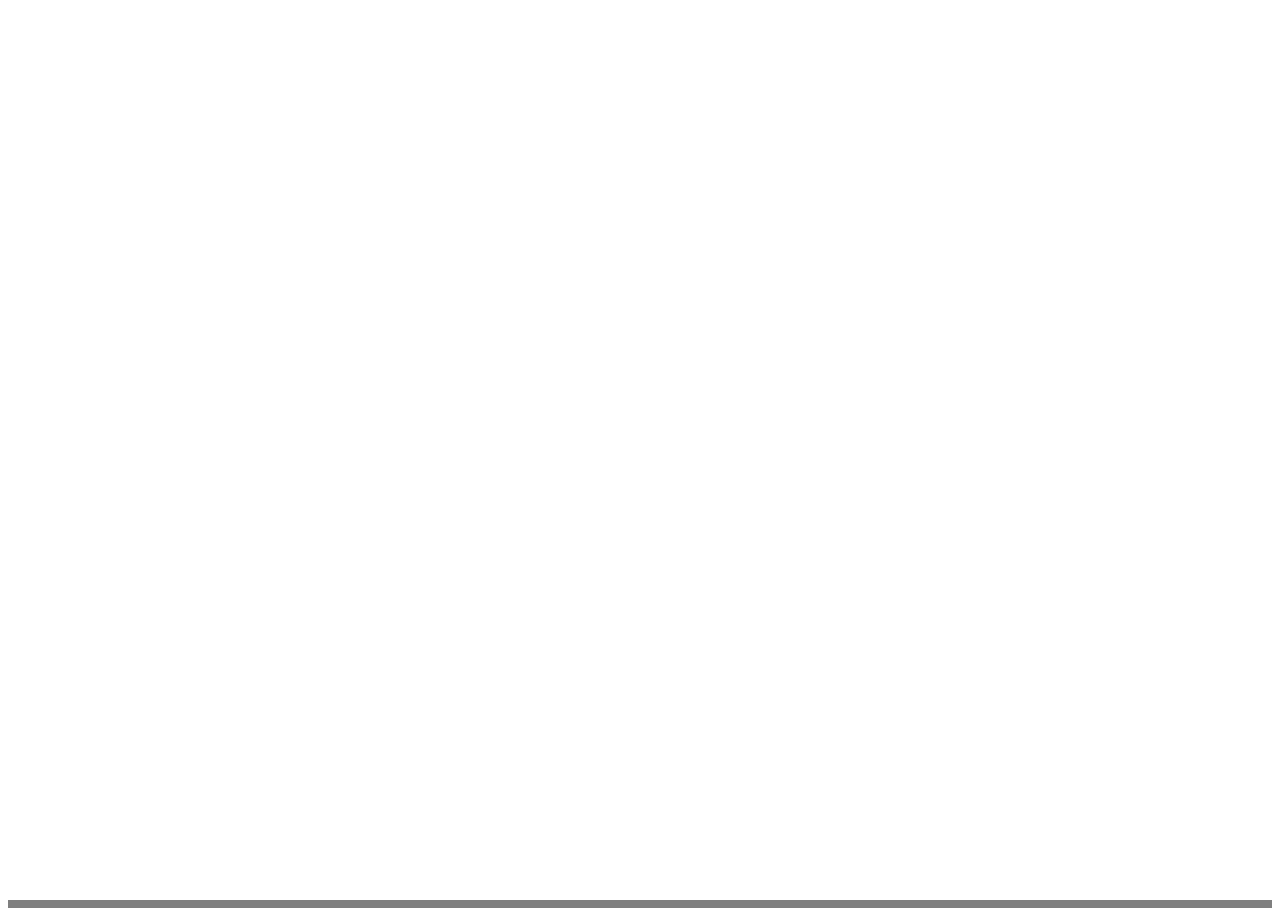
==== index.html @ 16cfbf59 "checkit" ====
<!DOCTYPE html>
<!--[if lt IE 7]>      <html class="no-js lt-ie9 lt-ie8 lt-ie7"> <![endif]-->
<!--[if IE 7]>         <html class="no-js lt-ie9 lt-ie8"> <![endif]-->
<!--[if IE 8]>         <html class="no-js lt-ie9"> <![endif]-->
<!--[if gt IE 8]><!--> <html class="no-js"> <!--<![endif]-->
	<head>
	<meta charset="utf-8">
	<meta http-equiv="X-UA-Compatible" content="IE=edge">
        <title>Kayleigh and Jake</title>
	<meta name="viewport" content="width=device-width, initial-scale=1">
	<meta name="description" content="Free HTML5 Template by FREEHTML5.CO" />
	<meta name="keywords" content="free html5, free template, free bootstrap, html5, css3, mobile first, responsive" />
	<meta name="author" content="FREEHTML5.CO" />

  <!-- 
	//////////////////////////////////////////////////////

	FREE HTML5 TEMPLATE 
	DESIGNED & DEVELOPED by FREEHTML5.CO
		
	Website: 		http://freehtml5.co/
	Email: 			info@freehtml5.co
	Twitter: 		http://twitter.com/fh5co
	Facebook: 		https://www.facebook.com/fh5co

	//////////////////////////////////////////////////////
	 -->

  	<!-- Facebook and Twitter integration -->
	<meta property="og:title" content=""/>
	<meta property="og:image" content=""/>
	<meta property="og:url" content=""/>
	<meta property="og:site_name" content=""/>
	<meta property="og:description" content=""/>
	<meta name="twitter:title" content="" />
	<meta name="twitter:image" content="" />
	<meta name="twitter:url" content="" />
	<meta name="twitter:card" content="" />

	<link href='https://fonts.googleapis.com/css?family=Work+Sans:400,300,600,400italic,700' rel='stylesheet' type='text/css'>
	<link href="https://fonts.googleapis.com/css?family=Sacramento" rel="stylesheet">
	
	<!-- Animate.css -->
	<link rel="stylesheet" href="css/animate.css">
	<!-- Icomoon Icon Fonts-->
	<link rel="stylesheet" href="css/icomoon.css">
	<!-- Bootstrap  -->
	<link rel="stylesheet" href="css/bootstrap.css">

	<!-- Magnific Popup -->
	<link rel="stylesheet" href="css/magnific-popup.css">

	<!-- Owl Carousel  -->
	<link rel="stylesheet" href="css/owl.carousel.min.css">
	<link rel="stylesheet" href="css/owl.theme.default.min.css">

	<!-- Theme style  -->
	<link rel="stylesheet" href="css/style.css">

	<!-- Modernizr JS -->
	<script src="js/modernizr-2.6.2.min.js"></script>
	<!-- FOR IE9 below -->
	<!--[if lt IE 9]>
	<script src="js/respond.min.js"></script>
	<![endif]-->

	</head>
	<body>
		
	<div class="fh5co-loader"></div>
	
	<div id="page">
	<nav class="fh5co-nav" role="navigation">
		<div class="container">
			<div class="row">
				<div class="col-xs-10 text-right menu-1">
					<ul>
						<li class="active"><a href="index.html">Home</a></li>
						<li><a href="about.html">Celebration</a></li>
						<li><a href="gallery.html">Gallery</a></li>
                        <li><a href="contact.html">RSVP</a></li>
                        <li><a href="contact.html">Contact</a></li>
					</ul>
				</div>
			</div>
			
		</div>
	</nav>
	<header id="fh5co-header" class="fh5co-cover" role="banner" style="background-image:url(images/main/IMG_8624.jpg); background-position: 50% 0;" data-stellar-background-ratio="0.5">
		<div class="overlay"></div>
		<div class="container">
			<div class="row">
				<div class="col-md-8 col-md-offset-2 text-center">
					<div class="display-t">
						<div class="display-tc animate-box" data-animate-effect="fadeIn">
							<h1>Jake &amp; Kayleigh</h1>
							<h2>May 20, 2017<h2>
							<p><a href="#" class="btn btn-default btn-sm">RSVP</a></p>
						</div>
					</div>
				</div>
			</div>
		</div>
	</header>
	<div class="gototop js-top">
		<a href="#" class="js-gotop"><i class="icon-arrow-up"></i></a>
	</div>
	
	<!-- jQuery -->
	<script src="js/jquery.min.js"></script>
	<!-- jQuery Easing -->
	<script src="js/jquery.easing.1.3.js"></script>
	<!-- Bootstrap -->
	<script src="js/bootstrap.min.js"></script>
	<!-- Waypoints -->
	<script src="js/jquery.waypoints.min.js"></script>
	<!-- Carousel -->
	<script src="js/owl.carousel.min.js"></script>
	<!-- countTo -->
	<script src="js/jquery.countTo.js"></script>

	<!-- Stellar -->
	<script src="js/jquery.stellar.min.js"></script>
	<!-- Magnific Popup -->
	<script src="js/jquery.magnific-popup.min.js"></script>
	<script src="js/magnific-popup-options.js"></script>

	<!-- // <script src="https://cdnjs.cloudflare.com/ajax/libs/prism/0.0.1/prism.min.js"></script> -->
	<script src="js/simplyCountdown.js"></script>
	<!-- Main -->
	<script src="js/main.js"></script>

	<script>
    var d = new Date(new Date().getTime() + 200 * 120 * 120 * 2000);

    // default example
    simplyCountdown('.simply-countdown-one', {
        year: d.getFullYear(),
        month: d.getMonth() + 1,
        day: d.getDate()
    });

    //jQuery example
    $('#simply-countdown-losange').simplyCountdown({
        year: d.getFullYear(),
        month: d.getMonth() + 1,
        day: d.getDate(),
        enableUtc: false
    });
</script>

	</body>
</html>
---- css/style.css ----
@font-face {
  font-family: 'icomoon';
  src: url("../fonts/icomoon/icomoon.eot?srf3rx");
  src: url("../fonts/icomoon/icomoon.eot?srf3rx#iefix") format("embedded-opentype"), url("../fonts/icomoon/icomoon.ttf?srf3rx") format("truetype"), url("../fonts/icomoon/icomoon.woff?srf3rx") format("woff"), url("../fonts/icomoon/icomoon.svg?srf3rx#icomoon") format("svg");
  font-weight: normal;
  font-style: normal;
}
/* =======================================================
*
* 	Template Style 
*  color: #46484A;
* ======================================================= */
body {
  font-family: "Work Sans", Arial, sans-serif;
  font-weight: 400;
  font-size: 16px;
  line-height: 1.7;
  color: #828282;
  background: #fff;
}
.fancyfont
{
    font-family: "Sacramento", Arial, serif; 
}

#page {
  position: relative;
  overflow-x: hidden;
  width: 100%;
  height: 100%;
  -webkit-transition: 0.5s;
  -o-transition: 0.5s;
  transition: 0.5s;
}
.offcanvas #page {
  overflow: hidden;
  position: absolute;
}
.offcanvas #page:after {
  -webkit-transition: 2s;
  -o-transition: 2s;
  transition: 2s;
  position: absolute;
  top: 0;
  right: 0;
  bottom: 0;
  left: 0;
  z-index: 101;
  background: rgba(0, 0, 0, 0.7);
  content: "";
}

a {
  color: #F14E95;
  -webkit-transition: 0.5s;
  -o-transition: 0.5s;
  transition: 0.5s;
}
a:hover, a:active, a:focus {
  color: #F14E95;
  outline: none;
  text-decoration: none;
}

p {
  margin-bottom: 20px;
}

h1, h2, h3, h4, h5, h6, figure {
  color: #000;
  font-family: "Work Sans", Arial, sans-serif;
  font-weight: 400;
  margin: 0 0 20px 0;
}

::-webkit-selection {
  color: #fff;
  background: #F14E95;
}

::-moz-selection {
  color: #fff;
  background: #F14E95;
}

::selection {
  color: #fff;
  background: #F14E95;
}

.fh5co-nav {
  position: absolute;
  top: 0;
  margin: 0;
  padding: 0;
  width: 100%;
  padding: 40px 0;
  z-index: 1001;
}
@media screen and (max-width: 768px) {
  .fh5co-nav {
    padding: 20px 0;
  }
}
.fh5co-nav #fh5co-logo {
  font-size: 30px;
  margin: 0;
  padding: 0;
  line-height: 40px;
  font-family: "Sacramento", Arial, serif;
}
.fh5co-nav a {
  padding: 5px 10px;
  color: #fff;
}
@media screen and (max-width: 768px) {
  .fh5co-nav .menu-1, .fh5co-nav .menu-2 {
    display: none;
  }
}
.fh5co-nav ul {
  padding: 0;
  margin: 2px 0 0 0;
}
.fh5co-nav ul li {
  padding: 0;
  margin: 0;
  list-style: none;
  display: inline;
}
.fh5co-nav ul li a {
  font-size: 14px;
  padding: 30px 10px;
  text-transform: uppercase;
  color: rgba(255, 255, 255, 0.5);
  -webkit-transition: 0.5s;
  -o-transition: 0.5s;
  transition: 0.5s;
}
.fh5co-nav ul li a:hover, .fh5co-nav ul li a:focus, .fh5co-nav ul li a:active {
  color: white;
}
.fh5co-nav ul li.has-dropdown {
  position: relative;
}
.fh5co-nav ul li.has-dropdown .dropdown {
  width: 130px;
  -webkit-box-shadow: 0px 14px 33px -9px rgba(0, 0, 0, 0.75);
  -moz-box-shadow: 0px 14px 33px -9px rgba(0, 0, 0, 0.75);
  box-shadow: 0px 14px 33px -9px rgba(0, 0, 0, 0.75);
  z-index: 1002;
  visibility: hidden;
  opacity: 0;
  position: absolute;
  top: 40px;
  left: 0;
  text-align: left;
  background: #fff;
  padding: 20px;
  -webkit-border-radius: 4px;
  -moz-border-radius: 4px;
  -ms-border-radius: 4px;
  border-radius: 4px;
  -webkit-transition: 0s;
  -o-transition: 0s;
  transition: 0s;
}
.fh5co-nav ul li.has-dropdown .dropdown:before {
  bottom: 100%;
  left: 40px;
  border: solid transparent;
  content: " ";
  height: 0;
  width: 0;
  position: absolute;
  pointer-events: none;
  border-bottom-color: #fff;
  border-width: 8px;
  margin-left: -8px;
}
.fh5co-nav ul li.has-dropdown .dropdown li {
  display: block;
  margin-bottom: 7px;
}
.fh5co-nav ul li.has-dropdown .dropdown li:last-child {
  margin-bottom: 0;
}
.fh5co-nav ul li.has-dropdown .dropdown li a {
  padding: 2px 0;
  display: block;
  color: #999999;
  line-height: 1.2;
  text-transform: none;
  font-size: 15px;
}
.fh5co-nav ul li.has-dropdown .dropdown li a:hover {
  color: #000;
}
.fh5co-nav ul li.has-dropdown:hover a, .fh5co-nav ul li.has-dropdown:focus a {
  color: #fff;
}
.fh5co-nav ul li.btn-cta a {
  color: #F14E95;
}
.fh5co-nav ul li.btn-cta a span {
  background: #fff;
  padding: 4px 20px;
  display: -moz-inline-stack;
  display: inline-block;
  zoom: 1;
  *display: inline;
  -webkit-transition: 0.3s;
  -o-transition: 0.3s;
  transition: 0.3s;
  -webkit-border-radius: 100px;
  -moz-border-radius: 100px;
  -ms-border-radius: 100px;
  border-radius: 100px;
}
.fh5co-nav ul li.btn-cta a:hover span {
  -webkit-box-shadow: 0px 14px 20px -9px rgba(0, 0, 0, 0.75);
  -moz-box-shadow: 0px 14px 20px -9px rgba(0, 0, 0, 0.75);
  box-shadow: 0px 14px 20px -9px rgba(0, 0, 0, 0.75);
}
.fh5co-nav ul li.active > a {
  color: #fff !important;
}

#fh5co-counter,
#fh5co-event,
.fh5co-bg {
  background-size: cover;
  background-position: top center;
  background-repeat: no-repeat;
  position: relative;
}

.fh5co-bg {
  background-position: center center;
  width: 100%;
  float: left;
  position: relative;
}

.fh5co-video {
  height: 450px;
  overflow: hidden;
  -webkit-border-radius: 7px;
  -moz-border-radius: 7px;
  -ms-border-radius: 7px;
  border-radius: 7px;
}
.fh5co-video a {
  z-index: 1001;
  position: absolute;
  top: 50%;
  left: 50%;
  margin-top: -45px;
  margin-left: -45px;
  width: 90px;
  height: 90px;
  display: table;
  text-align: center;
  background: #fff;
  -webkit-box-shadow: 0px 14px 30px -15px rgba(0, 0, 0, 0.75);
  -moz-box-shadow: 0px 14px 30px -15px rgba(0, 0, 0, 0.75);
  box-shadow: 0px 14px 30px -15px rgba(0, 0, 0, 0.75);
  -webkit-border-radius: 50%;
  -moz-border-radius: 50%;
  -ms-border-radius: 50%;
  border-radius: 50%;
}
.fh5co-video a i {
  text-align: center;
  display: table-cell;
  vertical-align: middle;
  font-size: 40px;
}
.fh5co-video .overlay {
  position: absolute;
  top: 0;
  left: 0;
  right: 0;
  bottom: 0;
  background: rgba(0, 0, 0, 0.5);
  -webkit-transition: 0.5s;
  -o-transition: 0.5s;
  transition: 0.5s;
}
.fh5co-video:hover .overlay {
  background: rgba(0, 0, 0, 0.7);
}
.fh5co-video:hover a {
  position: relative;
  -webkit-transform: scale(1.2);
  -moz-transform: scale(1.2);
  -ms-transform: scale(1.2);
  -o-transform: scale(1.2);
  transform: scale(1.2);
}

.fh5co-cover {
  height: 100%;
  background-size: cover;
  background-repeat: no-repeat;
  position: relative;
  width: 100%;
}
.fh5co-cover .overlay {
  z-index: 0;
  position: absolute;
  bottom: 0;
  top: 0;
  left: 0;
  right: 0;
  background: rgba(0, 0, 0, 0.5);
}
.fh5co-cover > .fh5co-container {
  position: relative;
  z-index: 10;
}
@media screen and (max-width: 768px) {
  .fh5co-cover {
    height: 600px;
  }
}
<!--remember-->
.fh5co-cover .display-t,
.fh5co-cover .display-tc {
  height: 100vh;
  display: table;
  width: 100%;
}
@media screen and (max-width: 768px) {
  .fh5co-cover .display-t,
  .fh5co-cover .display-tc {
    height: 600px;
  }
}
.fh5co-cover.fh5co-cover-sm {
  height: 600px;
}
@media screen and (max-width: 768px) {
  .fh5co-cover.fh5co-cover-sm {
    height: 400px;
  }
}
.fh5co-cover.fh5co-cover-sm .display-t,
.fh5co-cover.fh5co-cover-sm .display-tc {
  height: 600px;
  display: table;
  width: 100%;
}
@media screen and (max-width: 768px) {
  .fh5co-cover.fh5co-cover-sm .display-t,
  .fh5co-cover.fh5co-cover-sm .display-tc {
    height: 400px;
  }
}

#fh5co-counter,
#fh5co-event {
  height: 850px;
  float: left;
}
#fh5co-counter .display-t,
#fh5co-counter .display-tc,
#fh5co-event .display-t,
#fh5co-event .display-tc {
  height: 700px;
  display: table;
  width: 100%;
}
#fh5co-counter .fh5co-heading h2,
#fh5co-event .fh5co-heading h2 {
  color: #fff;
}
#fh5co-counter .fh5co-heading span,
#fh5co-event .fh5co-heading span {
  color: rgba(255, 255, 255, 0.5);
  text-transform: uppercase;
  font-size: 13px;
  letter-spacing: 2px;
  font-weight: 600;
}
#fh5co-counter .overlay,
#fh5co-event .overlay {
  position: absolute;
  top: 0;
  left: 0;
  right: 0;
  bottom: 0;
  background: rgba(0, 0, 0, 0.4);
}
@media screen and (max-width: 768px) {
  #fh5co-counter,
  #fh5co-event {
    height: inherit;
    padding: 7em 0;
  }
  #fh5co-counter .display-t,
  #fh5co-counter .display-tc,
  #fh5co-event .display-t,
  #fh5co-event .display-tc {
    height: inherit;
  }
}
#fh5co-counter .event-wrap,
#fh5co-event .event-wrap {
  border: 2px solid rgba(255, 255, 255, 0.5);
  background: rgba(255, 255, 255, 0.1);
  padding: 30px;
  width: 100%;
  float: left;
  -webkit-border-radius: 4px;
  -moz-border-radius: 4px;
  -ms-border-radius: 4px;
  border-radius: 4px;
}
@media screen and (max-width: 768px) {
  #fh5co-counter .event-wrap,
  #fh5co-event .event-wrap {
    margin-bottom: 10px;
  }
}
#fh5co-counter .event-wrap h3,
#fh5co-event .event-wrap h3 {
  font-size: 20px;
  color: #fff;
  border-bottom: 1px solid rgba(255, 255, 255, 0.5);
  display: block;
  padding-bottom: 20px;
  text-transform: uppercase;
  letter-spacing: 2px;
}
#fh5co-counter .event-wrap p, #fh5co-counter .event-wrap span,
#fh5co-event .event-wrap p,
#fh5co-event .event-wrap span {
  display: block;
  color: rgba(255, 255, 255, 0.8);
}
#fh5co-counter .event-wrap i,
#fh5co-event .event-wrap i {
  color: white;
  font-size: 20px;
}
#fh5co-counter .event-wrap .event-col,
#fh5co-event .event-wrap .event-col {
  width: 50%;
  float: left;
  margin-bottom: 30px;
}

#fh5co-counter {
  height: 600px;
}
@media screen and (max-width: 768px) {
  #fh5co-counter {
    height: auto;
  }
}

.timeline {
  list-style: none;
  padding: 20px 0 20px;
  position: relative;
}
.timeline:before {
  top: 0;
  bottom: 0;
  position: absolute;
  content: " ";
  width: 1px;
  background-color: #d4d4d4;
  left: 50%;
  margin-left: 0px;
}
@media screen and (max-width: 480px) {
  .timeline:before {
    margin-left: -64px;
  }
}
.timeline > li {
  margin-bottom: 20px;
  position: relative;
}
.timeline > li:before, .timeline > li:after {
  content: " ";
  display: table;
}
.timeline > li:after {
  clear: both;
}
.timeline > li > .timeline-panel {
  width: 40%;
  float: left;
  border: 1px solid #d4d4d4;
  padding: 30px;
  position: relative;
  -webkit-border-radius: 4px;
  -moz-border-radius: 4px;
  -ms-border-radius: 4px;
  border-radius: 4px;
}
.timeline > li > .timeline-panel:before {
  position: absolute;
  top: 80px;
  right: -15px;
  display: inline-block;
  border-top: 15px solid transparent;
  border-left: 15px solid #ccc;
  border-right: 0 solid #ccc;
  border-bottom: 15px solid transparent;
  content: " ";
}
.timeline > li > .timeline-panel:after {
  position: absolute;
  top: 81px;
  right: -14px;
  display: inline-block;
  border-top: 14px solid transparent;
  border-left: 14px solid #fff;
  border-right: 0 solid #fff;
  border-bottom: 14px solid transparent;
  content: " ";
}
@media screen and (max-width: 480px) {
  .timeline > li > .timeline-panel {
    width: 75% !important;
  }
  .timeline > li > .timeline-panel:before {
    top: 30px;
  }
  .timeline > li > .timeline-panel:after {
    top: 31px;
  }
}
.timeline > li > .timeline-badge {
  background-size: cover;
  background-position: top center;
  background-repeat: no-repeat;
  position: relative;
  color: #fff;
  width: 160px;
  height: 160px;
  line-height: 50px;
  font-size: 1.4em;
  text-align: center;
  position: absolute;
  top: 16px;
  left: 50%;
  margin-left: -80px;
  background-color: #999999;
  z-index: 100;
  -webkit-border-radius: 50%;
  -moz-border-radius: 50%;
  -ms-border-radius: 50%;
  border-radius: 50%;
}
@media screen and (max-width: 480px) {
  .timeline > li > .timeline-badge {
    width: 60px;
    height: 60px;
    margin-left: -20px !important;
  }
}
.timeline > li.timeline-inverted > .timeline-panel {
  float: right;
}
.timeline > li.timeline-inverted > .timeline-panel:before {
  border-left-width: 0;
  border-right-width: 15px;
  left: -15px;
  right: auto;
}
.timeline > li.timeline-inverted > .timeline-panel:after {
  border-left-width: 0;
  border-right-width: 14px;
  left: -14px;
  right: auto;
}

.timeline-title {
  margin-top: 0;
}

.date {
  display: block;
  margin-bottom: 20px;
  font-size: 13px;
  text-transform: uppercase;
  letter-spacing: 2px;
}

.timeline-body > p,
.timeline-body > ul {
  color: #46484A;
  margin-bottom: 0;
}

.timeline-body > p + p {
  margin-top: 5px;
}

@media (max-width: 992px) {
  ul.timeline:before {
    left: 90px;
  }

  ul.timeline > li > .timeline-panel {
    width: calc(100% - 200px);
    width: -moz-calc(100% - 200px);
    width: -webkit-calc(100% - 200px);
  }

  ul.timeline > li > .timeline-badge {
    left: 15px;
    margin-left: 0;
    top: 16px;
  }

  ul.timeline > li > .timeline-panel {
    float: right;
  }

  ul.timeline > li > .timeline-panel:before {
    border-left-width: 0;
    border-right-width: 15px;
    left: -15px;
    right: auto;
  }

  ul.timeline > li > .timeline-panel:after {
    border-left-width: 0;
    border-right-width: 14px;
    left: -14px;
    right: auto;
  }
}
#fh5co-gallery-list {
  flex-wrap: wrap;
  -webkit-flex-wrap: wrap;
  -moz-flex-wrap: wrap;
  display: -webkit-box;
  display: -moz-box;
  display: -ms-flexbox;
  display: -webkit-flex;
  display: flex;
  position: relative;
  float: left;
  padding: 0;
  margin: 0;
  width: 100%;
}
#fh5co-gallery-list li {
  display: block;
  padding: 0;
  margin: 0 0 10px 1%;
  list-style: none;
  min-height: 400px;
  background-position: center center;
  background-size: cover;
  background-repeat: no-repeat;
  float: left;
  clear: left;
  position: relative;
  -webkit-border-radius: 7px;
  -moz-border-radius: 7px;
  -ms-border-radius: 7px;
  border-radius: 7px;
}
@media screen and (max-width: 480px) {
  #fh5co-gallery-list li {
    margin-left: 0;
  }
}
#fh5co-gallery-list li a {
  min-height: 400px;
  padding: 2em;
  position: relative;
  width: 100%;
  display: block;
}
#fh5co-gallery-list li a:before {
  position: absolute;
  top: 0;
  left: 0;
  right: 0;
  bottom: 0;
  content: "";
  z-index: 80;
  -webkit-transition: 0.5s;
  -o-transition: 0.5s;
  transition: 0.5s;
  -webkit-border-radius: 7px;
  -moz-border-radius: 7px;
  -ms-border-radius: 7px;
  border-radius: 7px;
  background: rgba(0, 0, 0, 0.2);
}
#fh5co-gallery-list li a:hover:before {
  background: rgba(0, 0, 0, 0.5);
}
#fh5co-gallery-list li a .case-studies-summary {
  width: auto;
  bottom: 2em;
  left: 2em;
  right: 2em;
  position: absolute;
  z-index: 100;
}
@media screen and (max-width: 768px) {
  #fh5co-gallery-list li a .case-studies-summary {
    bottom: 1em;
    left: 1em;
    right: 1em;
  }
}
#fh5co-gallery-list li a .case-studies-summary span {
  text-transform: uppercase;
  letter-spacing: 2px;
  font-size: 13px;
  color: rgba(255, 255, 255, 0.7);
}
#fh5co-gallery-list li a .case-studies-summary h2 {
  color: #fff;
  margin-bottom: 0;
}
@media screen and (max-width: 768px) {
  #fh5co-gallery-list li a .case-studies-summary h2 {
    font-size: 20px;
  }
}
#fh5co-gallery-list li.one-third {
  width: 32.3%;
}
@media screen and (max-width: 768px) {
  #fh5co-gallery-list li.one-third {
    width: 49%;
  }
}
@media screen and (max-width: 480px) {
  #fh5co-gallery-list li.one-third {
    width: 100%;
  }
}

#map {
  width: 100%;
  height: 500px;
  position: relative;
}
@media screen and (max-width: 768px) {
  #map {
    height: 200px;
  }
}

.fh5co-social-icons {
  margin: 0;
  padding: 0;
}
.fh5co-social-icons li {
  margin: 0;
  padding: 0;
  list-style: none;
  display: -moz-inline-stack;
  display: inline-block;
  zoom: 1;
  *display: inline;
}
.fh5co-social-icons li a {
  display: -moz-inline-stack;
  display: inline-block;
  zoom: 1;
  *display: inline;
  color: #F14E95;
  padding-left: 10px;
  padding-right: 10px;
}
.fh5co-social-icons li a i {
  font-size: 20px;
}

.fh5co-contact-info ul {
  padding: 0;
  margin: 0;
}
.fh5co-contact-info ul li {
  padding: 0 0 0 50px;
  margin: 0 0 30px 0;
  list-style: none;
  position: relative;
}
.fh5co-contact-info ul li:before {
  color: #F14E95;
  position: absolute;
  left: 0;
  top: .05em;
  font-family: 'icomoon';
  speak: none;
  font-style: normal;
  font-weight: normal;
  font-variant: normal;
  text-transform: none;
  line-height: 1;
  /* Better Font Rendering =========== */
  -webkit-font-smoothing: antialiased;
  -moz-osx-font-smoothing: grayscale;
}
.fh5co-contact-info ul li.address:before {
  font-size: 30px;
  content: "\e9d1";
}
.fh5co-contact-info ul li.phone:before {
  font-size: 23px;
  content: "\e9f4";
}
.fh5co-contact-info ul li.email:before {
  font-size: 23px;
  content: "\e9da";
}
.fh5co-contact-info ul li.url:before {
  font-size: 23px;
  content: "\e9af";
}

form label {
  font-weight: normal !important;
}

#fh5co-header .display-tc,
#fh5co-counter .display-tc,
.fh5co-cover .display-tc {
  display: table-cell !important;
  vertical-align: middle;
}
#fh5co-header .display-tc h1, #fh5co-header .display-tc h2,
#fh5co-counter .display-tc h1,
#fh5co-counter .display-tc h2,
.fh5co-cover .display-tc h1,
.fh5co-cover .display-tc h2 {
  margin: 0;
  padding: 0;
  color: white;
}
#fh5co-header .display-tc h1,
#fh5co-counter .display-tc h1,
.fh5co-cover .display-tc h1 {
  margin-bottom: 0px;
  font-size: 100px;
  line-height: 1.5;
  font-family: 'Sacramento', cursive;
}
@media screen and (max-width: 768px) {
  #fh5co-header .display-tc h1,
  #fh5co-counter .display-tc h1,
  .fh5co-cover .display-tc h1 {
    font-size: 40px;
  }
}
@media screen and (max-width: 480px) {
  #fh5co-header .display-tc h1,
  #fh5co-counter .display-tc h1,
  .fh5co-cover .display-tc h1 {
    font-size: 30px;
  }
}
#fh5co-header .display-tc h2,
#fh5co-counter .display-tc h2,
.fh5co-cover .display-tc h2 {
  font-size: 20px;
  line-height: 1.5;
  margin-bottom: 30px;
}
@media screen and (max-width: 480px) {
  #fh5co-header .display-tc h2,
  #fh5co-counter .display-tc h2,
  .fh5co-cover .display-tc h2 {
    font-size: 16px;
  }
}
#fh5co-header .display-tc .btn,
#fh5co-counter .display-tc .btn,
.fh5co-cover .display-tc .btn {
  padding: 15px 20px;
  background: #fff !important;
  color: #F14E95;
  border: none !important;
  font-size: 14px;
  text-transform: uppercase;
}
#fh5co-header .display-tc .btn:hover,
#fh5co-counter .display-tc .btn:hover,
.fh5co-cover .display-tc .btn:hover {
  background: #fff !important;
  -webkit-box-shadow: 0px 14px 30px -15px rgba(0, 0, 0, 0.75) !important;
  -moz-box-shadow: 0px 14px 30px -15px rgba(0, 0, 0, 0.75) !important;
  box-shadow: 0px 14px 30px -15px rgba(0, 0, 0, 0.75) !important;
}

#fh5co-counter {
  text-align: center;
}
#fh5co-counter .counter {
  font-size: 50px;
  margin-bottom: 10px;
  color: #fff;
  font-weight: 100;
  display: block;
}
#fh5co-counter .counter-label {
  margin-bottom: 0;
  text-transform: uppercase;
  color: rgba(255, 255, 255, 0.5);
  letter-spacing: .1em;
}
@media screen and (max-width: 768px) {
  #fh5co-counter .feature-center {
    margin-bottom: 50px;
  }
}
#fh5co-counter .icon {
  width: 70px;
  height: 70px;
  text-align: center;
  -webkit-box-shadow: 0px 14px 30px -15px rgba(0, 0, 0, 0.75);
  -moz-box-shadow: 0px 14px 30px -15px rgba(0, 0, 0, 0.75);
  box-shadow: 0px 14px 30px -15px rgba(0, 0, 0, 0.75);
  margin-bottom: 30px;
}
#fh5co-counter .icon i {
  height: 70px;
}
#fh5co-counter .icon i:before {
  display: block;
  text-align: center;
  margin-left: 3px;
}

.simply-countdown {
  /* The countdown */
  margin-bottom: 2em;
}

.simply-countdown > .simply-section {
  /* coutndown blocks */
  display: inline-block;
  width: 100px;
  height: 100px;
  background: rgba(241, 78, 149, 0.8);
  margin: 0 4px;
  -webkit-border-radius: 50%;
  -moz-border-radius: 50%;
  -ms-border-radius: 50%;
  border-radius: 50%;
  position: relative;
  animation: pulse 1s ease infinite;
}

@keyframes pulse {
  0% {
    transform: scale(1);
  }
  50% {
    transform: scale(1.05);
  }
  100% {
    transform: scale(1);
  }
}
.simply-countdown > .simply-section > div {
  /* countdown block inner div */
  display: table-cell;
  vertical-align: middle;
  height: 100px;
  width: 100px;
}

.simply-countdown > .simply-section .simply-amount,
.simply-countdown > .simply-section .simply-word {
  display: block;
  color: white;
  /* amounts and words */
}

.simply-countdown > .simply-section .simply-amount {
  font-size: 30px;
  /* amounts */
}

.simply-countdown > .simply-section .simply-word {
  color: rgba(255, 255, 255, 0.7);
  text-transform: uppercase;
  font-size: 12px;
  /* words */
}

#fh5co-testimonial,
#fh5co-services,
#fh5co-started,
#fh5co-footer,
#fh5co-event,
#fh5co-couple-story,
#fh5co-couple,
#fh5co-gallery,
.fh5co-section {
  padding: .5em 0;
  clear: both;
}
@media screen and (max-width: 768px) {
  #fh5co-testimonial,
  #fh5co-services,
  #fh5co-started,
  #fh5co-footer,
  #fh5co-event,
  #fh5co-couple-story,
  #fh5co-couple,
  #fh5co-gallery,
  .fh5co-section {
    padding: 3em 0;
  }
}

.fh5co-section-gray {
  background: rgba(0, 0, 0, 0.04);
}

.couple-wrap {
  width: 90%;
  margin: 0 auto;
  position: relative;
}
@media screen and (max-width: 768px) {
  .couple-wrap {
    width: 100%;
  }
}

.heart {
  position: absolute;
  top: 4em;
  left: 0;
  right: 0;
  z-index: 99;
  animation: pulse 1s ease infinite;
}
.heart i {
  font-size: 20px;
  background: #fff;
  padding: 20px;
  color: #F14E95;
  -webkit-border-radius: 50%;
  -moz-border-radius: 50%;
  -ms-border-radius: 50%;
  border-radius: 50%;
}
@media screen and (max-width: 768px) {
  .heart {
    display: none;
  }
}

.couple-half {
  width: 50%;
  float: left;
}
@media screen and (max-width: 768px) {
  .couple-half {
    width: 100%;
  }
}
.couple-half h3 {
  font-family: "Sacramento", Arial, serif;
  color: #F14E95;
  font-size: 30px;
}
.couple-half .groom, .couple-half .bride {
  float: left;
  -webkit-border-radius: 50%;
  -moz-border-radius: 50%;
  -ms-border-radius: 50%;
  border-radius: 50%;
  width: 150px;
  height: 150px;
}
.couple-half .groom img, .couple-half .bride img {
  width: 150px;
  height: 150px;
  -webkit-border-radius: 50%;
  -moz-border-radius: 50%;
  -ms-border-radius: 50%;
  border-radius: 50%;
}
@media screen and (max-width: 480px) {
  .couple-half .groom, .couple-half .bride {
    width: 100%;
    height: 140px;
  }
  .couple-half .groom img, .couple-half .bride img {
    width: 120px;
    height: 120px;
    margin: 0 auto;
  }
}
.couple-half .groom {
  float: right;
  margin-right: 5px;
}
.couple-half .bride {
  float: left;
  margin-left: 5px;
}
.couple-half .desc-groom {
  padding-right: 180px;
  text-align: right;
}
.couple-half .desc-bride {
  padding-left: 180px;
  text-align: left;
}
@media screen and (max-width: 480px) {
  .couple-half .groom, .couple-half .bride {
    margin-left: 0;
    margin-right: 0;
  }
  .couple-half .desc-groom {
    padding-right: 0;
    text-align: center;
  }
  .couple-half .desc-bride {
    padding-left: 0;
    text-align: center;
  }
}

.feature-center {
  text-align: center;
  padding-left: 20px;
  padding-right: 20px;
  float: left;
  width: 100%;
  margin-bottom: 40px;
}
@media screen and (max-width: 768px) {
  .feature-center {
    margin-bottom: 50px;
  }
}
.feature-center .icon {
  width: 90px;
  height: 90px;
  background: #efefef;
  display: table;
  text-align: center;
  margin: 0 auto 30px auto;
  -webkit-border-radius: 50%;
  -moz-border-radius: 50%;
  -ms-border-radius: 50%;
  border-radius: 50%;
}
.feature-center .icon i {
  display: table-cell;
  vertical-align: middle;
  height: 90px;
  font-size: 40px;
  line-height: 40px;
  color: #F14E95;
}
.feature-center p, .feature-center h3 {
  margin-bottom: 30px;
}
.feature-center h3 {
  text-transform: uppercase;
  font-size: 18px;
  color: #5d5d5d;
}

.fh5co-heading {
  margin-bottom: 5em;
}
.fh5co-heading.fh5co-heading-sm {
  margin-bottom: 2em;
}
.fh5co-heading h2 {
  font-size: 60px;
  margin-bottom: 10px;
  line-height: 1.5;
  font-weight: bold;
  color: #F14E95;
  font-family: "Sacramento", Arial, serif;
}
@media screen and (max-width: 768px) {
  .fh5co-heading h2 {
    font-size: 40px;
  }
}
.fh5co-heading p {
  font-size: 18px;
  line-height: 1.5;
  color: #828282;
}
.fh5co-heading span {
  text-transform: uppercase;
  font-size: 13px;
  letter-spacing: 2px;
  font-weight: 600;
  color: rgba(0, 0, 0, 0.4);
}

#fh5co-testimonial .wrap-testimony {
  position: relative;
}
#fh5co-testimonial .wrap-testimony .testimony-slide {
  text-align: center;
}
#fh5co-testimonial .wrap-testimony .testimony-slide span {
  font-size: 12px;
  text-transform: uppercase;
  letter-spacing: 2px;
  font-weight: 700;
  display: block;
}
#fh5co-testimonial .wrap-testimony .testimony-slide span a.twitter {
  color: #F14E95;
  font-weight: 300;
}
#fh5co-testimonial .wrap-testimony .testimony-slide figure {
  margin-bottom: 10px;
  display: -moz-inline-stack;
  display: inline-block;
  zoom: 1;
  *display: inline;
  width: 100px;
  height: 100px;
}
#fh5co-testimonial .wrap-testimony .testimony-slide figure img {
  width: 100px;
  height: 100px;
  -webkit-border-radius: 50%;
  -moz-border-radius: 50%;
  -ms-border-radius: 50%;
  border-radius: 50%;
}
#fh5co-testimonial .wrap-testimony .testimony-slide blockquote {
  border: none;
  margin: 30px auto;
  width: 50%;
  position: relative;
  -webkit-border-radius: 4px;
  -moz-border-radius: 4px;
  -ms-border-radius: 4px;
  border-radius: 4px;
}
@media screen and (max-width: 992px) {
  #fh5co-testimonial .wrap-testimony .testimony-slide blockquote {
    width: 100%;
  }
}
#fh5co-testimonial .wrap-testimony .testimony-slide blockquote p {
  font-style: italic;
  color: #8f989f;
  font-size: 20px;
  line-height: 1.6em;
}
#fh5co-testimonial .wrap-testimony .testimony-slide.active {
  display: block;
}
#fh5co-testimonial .wrap-testimony .arrow-thumb {
  position: absolute;
  top: 40%;
  display: block;
  width: 100%;
}
#fh5co-testimonial .wrap-testimony .arrow-thumb a {
  font-size: 32px;
  color: #dadada;
}
#fh5co-testimonial .wrap-testimony .arrow-thumb a:hover, #fh5co-testimonial .wrap-testimony .arrow-thumb a:focus, #fh5co-testimonial .wrap-testimony .arrow-thumb a:active {
  text-decoration: none;
}

.feature-left {
  float: left;
  width: 100%;
  margin-bottom: 30px;
  position: relative;
}
.feature-left:last-child {
  margin-bottom: 0;
}
.feature-left .icon {
  float: left;
  margin-right: 5%;
  width: 54px;
  height: 54px;
  background: #fff;
  display: table;
  text-align: center;
  -webkit-box-shadow: 0px 14px 30px -15px rgba(0, 0, 0, 0.75);
  -moz-box-shadow: 0px 14px 30px -15px rgba(0, 0, 0, 0.75);
  box-shadow: 0px 14px 30px -15px rgba(0, 0, 0, 0.75);
  -webkit-border-radius: 50%;
  -moz-border-radius: 50%;
  -ms-border-radius: 50%;
  border-radius: 50%;
}
@media screen and (max-width: 768px) {
  .feature-left .icon {
    margin-right: 5%;
  }
}
.feature-left .icon i {
  display: table-cell;
  vertical-align: middle;
  font-size: 30px;
  color: #F14E95;
}
.feature-left .feature-copy {
  float: left;
  width: 80%;
}
@media screen and (max-width: 768px) {
  .feature-left .feature-copy {
    width: 70%;
    float: left;
  }
}
.feature-left .feature-copy h3 {
  text-transform: uppercase;
  font-size: 18px;
  color: #5d5d5d;
  margin-bottom: 10px;
}

#fh5co-started {
  position: relative;
}
#fh5co-started .overlay {
  position: absolute;
  top: 0;
  left: 0;
  right: 0;
  bottom: 0;
  background: rgba(0, 0, 0, 0.4);
}
#fh5co-started .fh5co-heading h2 {
  color: #fff;
}
#fh5co-started .fh5co-heading p {
  color: rgba(255, 255, 255, 0.5);
}
#fh5co-started .form-control {
  background: rgba(255, 255, 255, 0.2);
  border: none !important;
  color: #fff;
  font-size: 16px !important;
  width: 100%;
  -webkit-transition: 0.5s;
  -o-transition: 0.5s;
  transition: 0.5s;
}
#fh5co-started .form-control::-webkit-input-placeholder {
  color: #fff;
}
#fh5co-started .form-control:-moz-placeholder {
  /* Firefox 18- */
  color: #fff;
}
#fh5co-started .form-control::-moz-placeholder {
  /* Firefox 19+ */
  color: #fff;
}
#fh5co-started .form-control:-ms-input-placeholder {
  color: #fff;
}
#fh5co-started .form-control:focus {
  background: rgba(255, 255, 255, 0.3);
}
#fh5co-started .btn {
  height: 54px;
  border: none !important;
  background: #F14E95;
  color: #fff;
  font-size: 16px;
  text-transform: uppercase;
  font-weight: 400;
  padding-left: 50px;
  padding-right: 50px;
}
#fh5co-started .form-inline .form-group {
  width: 100% !important;
  margin-bottom: 10px;
}
#fh5co-started .form-inline .form-group .form-control {
  width: 100%;
}
#fh5co-started .fh5co-heading {
  margin-bottom: 30px;
}
#fh5co-started .fh5co-heading h2 {
  margin-bottom: 0;
}

@media screen and (max-width: 768px) {
  #fh5co-footer .copyright .pull-left,
  #fh5co-footer .copyright .pull-right {
    float: none !important;
    text-align: center;
  }
}
#fh5co-footer .copyright .block {
  display: block;
}

.owl-carousel .owl-controls .owl-dot span {
  background: #e6e6e6;
}
.owl-carousel .owl-controls .owl-dot span:hover, .owl-carousel .owl-controls .owl-dot span:focus {
  background: #cccccc;
}
.owl-carousel .owl-controls .owl-dot:hover span, .owl-carousel .owl-controls .owl-dot:focus span {
  background: #cccccc;
}
.owl-carousel .owl-controls .owl-dot.active span {
  background: transparent;
  border: 2px solid #F14E95;
}

#fh5co-offcanvas {
  position: absolute;
  z-index: 1901;
  width: 270px;
  background: black;
  top: 0;
  right: 0;
  top: 0;
  bottom: 0;
  padding: 45px 40px 40px 40px;
  overflow-y: auto;
  -moz-transform: translateX(270px);
  -webkit-transform: translateX(270px);
  -ms-transform: translateX(270px);
  -o-transform: translateX(270px);
  transform: translateX(270px);
  -webkit-transition: 0.5s;
  -o-transition: 0.5s;
  transition: 0.5s;
}
.offcanvas #fh5co-offcanvas {
  -moz-transform: translateX(0px);
  -webkit-transform: translateX(0px);
  -ms-transform: translateX(0px);
  -o-transform: translateX(0px);
  transform: translateX(0px);
}
#fh5co-offcanvas a {
  color: rgba(255, 255, 255, 0.5);
}
#fh5co-offcanvas a:hover {
  color: rgba(255, 255, 255, 0.8);
}
#fh5co-offcanvas ul {
  padding: 0;
  margin: 0;
}
#fh5co-offcanvas ul li {
  padding: 0;
  margin: 0;
  list-style: none;
}
#fh5co-offcanvas ul li > ul {
  padding-left: 20px;
  display: none;
}
#fh5co-offcanvas ul li.offcanvas-has-dropdown > a {
  display: block;
  position: relative;
}
#fh5co-offcanvas ul li.offcanvas-has-dropdown > a:after {
  position: absolute;
  right: 0px;
  font-family: 'icomoon';
  speak: none;
  font-style: normal;
  font-weight: normal;
  font-variant: normal;
  text-transform: none;
  line-height: 1;
  /* Better Font Rendering =========== */
  -webkit-font-smoothing: antialiased;
  -moz-osx-font-smoothing: grayscale;
  content: "\e921";
  font-size: 20px;
  color: rgba(255, 255, 255, 0.2);
  -webkit-transition: 0.5s;
  -o-transition: 0.5s;
  transition: 0.5s;
}
#fh5co-offcanvas ul li.offcanvas-has-dropdown.active a:after {
  -webkit-transform: rotate(-180deg);
  -moz-transform: rotate(-180deg);
  -ms-transform: rotate(-180deg);
  -o-transform: rotate(-180deg);
  transform: rotate(-180deg);
}

.uppercase {
  font-size: 14px;
  color: #000;
  margin-bottom: 10px;
  font-weight: 700;
  text-transform: uppercase;
}

.gototop {
  position: fixed;
  bottom: 20px;
  right: 20px;
  z-index: 999;
  opacity: 0;
  visibility: hidden;
  -webkit-transition: 0.5s;
  -o-transition: 0.5s;
  transition: 0.5s;
}
.gototop.active {
  opacity: 1;
  visibility: visible;
}
.gototop a {
  width: 50px;
  height: 50px;
  display: table;
  background: rgba(0, 0, 0, 0.5);
  color: #fff;
  text-align: center;
  -webkit-border-radius: 4px;
  -moz-border-radius: 4px;
  -ms-border-radius: 4px;
  border-radius: 4px;
}
.gototop a i {
  height: 50px;
  display: table-cell;
  vertical-align: middle;
}
.gototop a:hover, .gototop a:active, .gototop a:focus {
  text-decoration: none;
  outline: none;
}

.fh5co-nav-toggle {
  width: 25px;
  height: 25px;
  cursor: pointer;
  text-decoration: none;
}
.fh5co-nav-toggle.active i::before, .fh5co-nav-toggle.active i::after {
  background: #444;
}
.fh5co-nav-toggle:hover, .fh5co-nav-toggle:focus, .fh5co-nav-toggle:active {
  outline: none;
  border-bottom: none !important;
}
.fh5co-nav-toggle i {
  position: relative;
  display: inline-block;
  width: 25px;
  height: 2px;
  color: #252525;
  font: bold 14px/.4 Helvetica;
  text-transform: uppercase;
  text-indent: -55px;
  background: #252525;
  transition: all .2s ease-out;
}
.fh5co-nav-toggle i::before, .fh5co-nav-toggle i::after {
  content: '';
  width: 25px;
  height: 2px;
  background: #252525;
  position: absolute;
  left: 0;
  transition: all .2s ease-out;
}
.fh5co-nav-toggle.fh5co-nav-white > i {
  color: #fff;
  background: #fff;
}
.fh5co-nav-toggle.fh5co-nav-white > i::before, .fh5co-nav-toggle.fh5co-nav-white > i::after {
  background: #fff;
}

.fh5co-nav-toggle i::before {
  top: -7px;
}

.fh5co-nav-toggle i::after {
  bottom: -7px;
}

.fh5co-nav-toggle:hover i::before {
  top: -10px;
}

.fh5co-nav-toggle:hover i::after {
  bottom: -10px;
}

.fh5co-nav-toggle.active i {
  background: transparent;
}

.fh5co-nav-toggle.active i::before {
  top: 0;
  -webkit-transform: rotateZ(45deg);
  -moz-transform: rotateZ(45deg);
  -ms-transform: rotateZ(45deg);
  -o-transform: rotateZ(45deg);
  transform: rotateZ(45deg);
}

.fh5co-nav-toggle.active i::after {
  bottom: 0;
  -webkit-transform: rotateZ(-45deg);
  -moz-transform: rotateZ(-45deg);
  -ms-transform: rotateZ(-45deg);
  -o-transform: rotateZ(-45deg);
  transform: rotateZ(-45deg);
}

.fh5co-nav-toggle {
  position: absolute;
  right: 0px;
  top: 10px;
  z-index: 21;
  padding: 6px 0 0 0;
  display: block;
  margin: 0 auto;
  display: none;
  height: 44px;
  width: 44px;
  z-index: 2001;
  border-bottom: none !important;
}
@media screen and (max-width: 768px) {
  .fh5co-nav-toggle {
    display: block;
  }
}

.btn {
  margin-right: 4px;
  margin-bottom: 4px;
  font-family: "Work Sans", Arial, sans-serif;
  font-size: 16px;
  font-weight: 400;
  -webkit-border-radius: 30px;
  -moz-border-radius: 30px;
  -ms-border-radius: 30px;
  border-radius: 30px;
  -webkit-transition: 0.5s;
  -o-transition: 0.5s;
  transition: 0.5s;
  padding: 8px 20px;
}
.btn.btn-md {
  padding: 8px 20px !important;
}
.btn.btn-lg {
  padding: 18px 36px !important;
}
.btn:hover, .btn:active, .btn:focus {
  box-shadow: none !important;
  outline: none !important;
}

.btn-primary {
  background: #F14E95;
  color: #fff;
  border: 2px solid #F14E95;
}
.btn-primary:hover, .btn-primary:focus, .btn-primary:active {
  background: #f366a3 !important;
  border-color: #f366a3 !important;
}
.btn-primary.btn-outline {
  background: transparent;
  color: #F14E95;
  border: 2px solid #F14E95;
}
.btn-primary.btn-outline:hover, .btn-primary.btn-outline:focus, .btn-primary.btn-outline:active {
  background: #F14E95;
  color: #fff;
}

.btn-success {
  background: #5cb85c;
  color: #fff;
  border: 2px solid #5cb85c;
}
.btn-success:hover, .btn-success:focus, .btn-success:active {
  background: #4cae4c !important;
  border-color: #4cae4c !important;
}
.btn-success.btn-outline {
  background: transparent;
  color: #5cb85c;
  border: 2px solid #5cb85c;
}
.btn-success.btn-outline:hover, .btn-success.btn-outline:focus, .btn-success.btn-outline:active {
  background: #5cb85c;
  color: #fff;
}

.btn-info {
  background: #5bc0de;
  color: #fff;
  border: 2px solid #5bc0de;
}
.btn-info:hover, .btn-info:focus, .btn-info:active {
  background: #46b8da !important;
  border-color: #46b8da !important;
}
.btn-info.btn-outline {
  background: transparent;
  color: #5bc0de;
  border: 2px solid #5bc0de;
}
.btn-info.btn-outline:hover, .btn-info.btn-outline:focus, .btn-info.btn-outline:active {
  background: #5bc0de;
  color: #fff;
}

.btn-warning {
  background: #f0ad4e;
  color: #fff;
  border: 2px solid #f0ad4e;
}
.btn-warning:hover, .btn-warning:focus, .btn-warning:active {
  background: #eea236 !important;
  border-color: #eea236 !important;
}
.btn-warning.btn-outline {
  background: transparent;
  color: #f0ad4e;
  border: 2px solid #f0ad4e;
}
.btn-warning.btn-outline:hover, .btn-warning.btn-outline:focus, .btn-warning.btn-outline:active {
  background: #f0ad4e;
  color: #fff;
}

.btn-danger {
  background: #d9534f;
  color: #fff;
  border: 2px solid #d9534f;
}
.btn-danger:hover, .btn-danger:focus, .btn-danger:active {
  background: #d43f3a !important;
  border-color: #d43f3a !important;
}
.btn-danger.btn-outline {
  background: transparent;
  color: #d9534f;
  border: 2px solid #d9534f;
}
.btn-danger.btn-outline:hover, .btn-danger.btn-outline:focus, .btn-danger.btn-outline:active {
  background: #d9534f;
  color: #fff;
}

.btn-outline {
  background: none;
  border: 2px solid gray;
  font-size: 16px;
  -webkit-transition: 0.3s;
  -o-transition: 0.3s;
  transition: 0.3s;
}
.btn-outline:hover, .btn-outline:focus, .btn-outline:active {
  box-shadow: none;
}

.btn.with-arrow {
  position: relative;
  -webkit-transition: 0.3s;
  -o-transition: 0.3s;
  transition: 0.3s;
}
.btn.with-arrow i {
  visibility: hidden;
  opacity: 0;
  position: absolute;
  right: 0px;
  top: 50%;
  margin-top: -8px;
  -webkit-transition: 0.2s;
  -o-transition: 0.2s;
  transition: 0.2s;
}
.btn.with-arrow:hover {
  padding-right: 50px;
}
.btn.with-arrow:hover i {
  color: #fff;
  right: 18px;
  visibility: visible;
  opacity: 1;
}

.form-control {
  box-shadow: none;
  background: transparent;
  border: 2px solid rgba(0, 0, 0, 0.1);
  height: 54px;
  font-size: 18px;
  font-weight: 300;
}
.form-control:active, .form-control:focus {
  outline: none;
  box-shadow: none;
  border-color: #F14E95;
}

.row-pb-md {
  padding-bottom: 4em !important;
}

.row-pb-sm {
  padding-bottom: 2em !important;
}

.fh5co-loader {
  position: fixed;
  left: 0px;
  top: 0px;
  width: 100%;
  height: 100%;
  z-index: 9999;
  background: url(../images/loader.gif) center no-repeat #fff;
}

.js .animate-box {
  opacity: 0;
}

/*# sourceMappingURL=style.css.map */
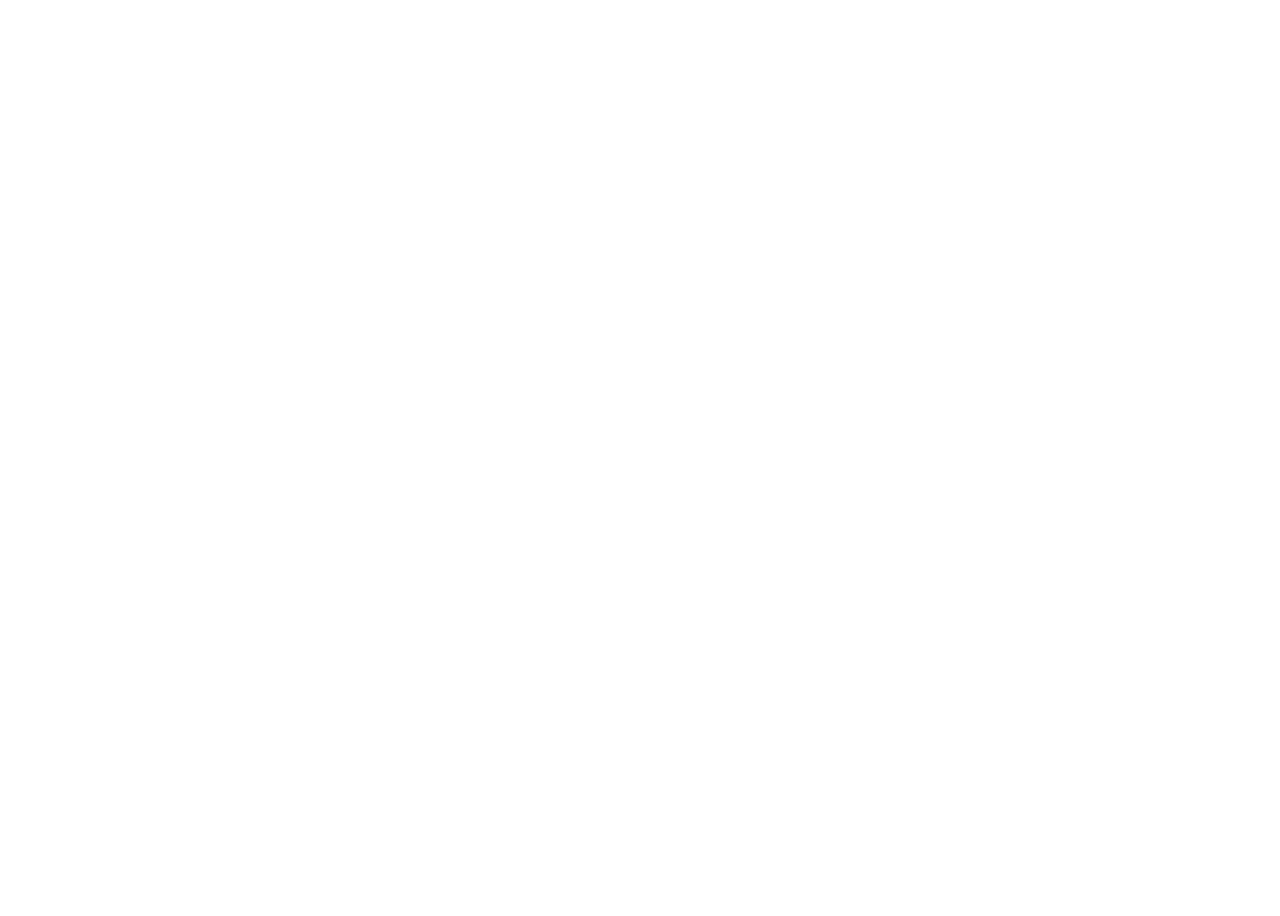
==== commit c8fbeaf6: "1/11" ====
--- a/index.html
+++ b/index.html
@@ -78,7 +78,7 @@
 						<li class="active"><a href="index.html">Home</a></li>
 						<li><a href="about.html">Celebration</a></li>
 						<li><a href="gallery.html">Gallery</a></li>
-                        <li><a href="contact.html">RSVP</a></li>
+                        <li><a href="rsvp.html">RSVP</a></li>
                         <li><a href="contact.html">Contact</a></li>
 					</ul>
 				</div>
@@ -86,19 +86,19 @@
 			
 		</div>
 	</nav>
-	<header id="fh5co-header" class="fh5co-cover" role="banner" style="background-image:url(images/main/IMG_8624.jpg); background-position: 50% 0;" data-stellar-background-ratio="0.5">
-		<div class="overlay"></div>
+	<header id="fh5co-header" class="fh5co-cover" role="banner" style="background-image:url(images/main/Resized/IMG_8624_half.jpg); background-position: 0% 0%;" data-stellar-background-ratio="0.5">
+		<div class="center-cropped"></div>
 		<div class="container">
 			<div class="row">
-				<div class="col-md-8 col-md-offset-2 text-center">
+				<div class="col-md-8 col-md-offset-0 text-center">
 					<div class="display-t">
 						<div class="display-tc animate-box" data-animate-effect="fadeIn">
 							<h1>Jake &amp; Kayleigh</h1>
-							<h2>May 20, 2017<h2>
-							<p><a href="#" class="btn btn-default btn-sm">RSVP</a></p>
+							<h2>May 20th 2017<h2>
+							<p><a href="rsvp.html" class="btn btn-default btn-sm">RSVP</a></p>
 						</div>
 					</div>
-				</div>
+				</div>        
 			</div>
 		</div>
 	</header>
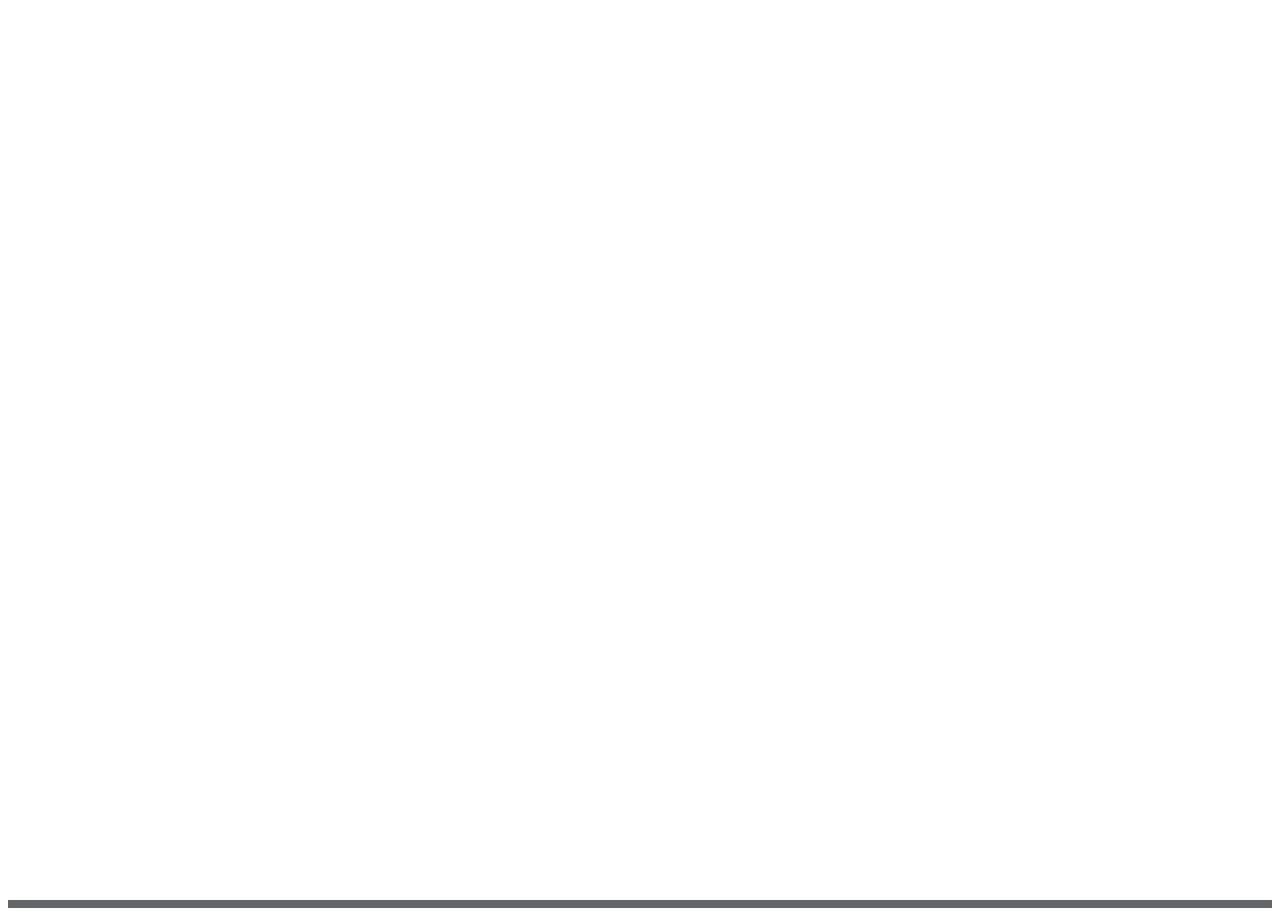
==== commit 56744351: "final?" ====
--- a/index.html
+++ b/index.html
@@ -63,6 +63,8 @@
 	<!--[if lt IE 9]>
 	<script src="js/respond.min.js"></script>
 	<![endif]-->
+        
+    <link href="https://fonts.googleapis.com/css?family=Michroma" rel="stylesheet">
 
 	</head>
 	<body>
@@ -86,7 +88,8 @@
 			
 		</div>
 	</nav>
-	<header id="fh5co-header" class="fh5co-cover" role="banner" style="background-image:url(images/main/Resized/IMG_8624_half.jpg); background-position: 0% 0%;" data-stellar-background-ratio="0.5">
+	<header id="fh5co-header" class="fh5co-cover some" role="banner" style="background-image:url(images/main/Resized/IMG_8624_half.jpg); background-position: 0% 0%;" data-stellar-background-ratio="0.5">
+        <div class="overlay"></div>
 		<div class="center-cropped"></div>
 		<div class="container">
 			<div class="row">
@@ -94,8 +97,8 @@
 					<div class="display-t">
 						<div class="display-tc animate-box" data-animate-effect="fadeIn">
 							<h1>Jake &amp; Kayleigh</h1>
-							<h2>May 20th 2017<h2>
-							<p><a href="rsvp.html" class="btn btn-default btn-sm">RSVP</a></p>
+                            <h2 style="font-family: 'Michroma', sans-serif;"><b>May 20th 2017</b><h2>
+                                <p><a href="rsvp.html" class="btn btn-default btn-sm" style="color: black; font-family: 'Michroma', sans-serif;">RSVP</a></p>
 						</div>
 					</div>
 				</div>        
@@ -107,6 +110,13 @@
 	</div>
 	
 	<!-- jQuery -->
+    <script type="text/javascript">
+    <!--
+    if (screen.width <= 699) {
+    document.location = "mobile.html";
+    }
+    //-->
+    </script>
 	<script src="js/jquery.min.js"></script>
 	<!-- jQuery Easing -->
 	<script src="js/jquery.easing.1.3.js"></script>
--- a/css/style.css
+++ b/css/style.css
@@ -10,6 +10,12 @@
 * 	Template Style 
 *  color: #46484A;
 * ======================================================= */
+.edit {
+    vertical-align: top !important;
+}
+.some {
+   background: rgba(70, 72, 82, 0.3)
+}
 body {
   font-family: "Work Sans", Arial, sans-serif;
   font-weight: 400;
@@ -51,13 +57,13 @@
 }
 
 a {
-  color: #F14E95;
+  color: rgba(54, 195, 176, 0.54);
   -webkit-transition: 0.5s;
   -o-transition: 0.5s;
   transition: 0.5s;
 }
 a:hover, a:active, a:focus {
-  color: #F14E95;
+  color: rgba(54, 195, 176, 0.54);
   outline: none;
   text-decoration: none;
 }
@@ -75,17 +81,17 @@
 
 ::-webkit-selection {
   color: #fff;
-  background: #F14E95;
+  background: rgba(54, 195, 176, 0.54);
 }
 
 ::-moz-selection {
   color: #fff;
-  background: #F14E95;
+  background: rgba(54, 195, 176, 0.54);
 }
 
 ::selection {
   color: #fff;
-  background: #F14E95;
+  background: rgba(54, 195, 176, 0.54);
 }
 
 .fh5co-nav {
@@ -103,7 +109,7 @@
   }
 }
 .fh5co-nav #fh5co-logo {
-  font-size: 30px;
+  font-size: 25px;
   margin: 0;
   padding: 0;
   line-height: 40px;
@@ -200,7 +206,7 @@
   color: #fff;
 }
 .fh5co-nav ul li.btn-cta a {
-  color: #F14E95;
+  color: rgba(54, 195, 176, 0.54);
 }
 .fh5co-nav ul li.btn-cta a span {
   background: #fff;
@@ -774,7 +780,7 @@
   display: inline-block;
   zoom: 1;
   *display: inline;
-  color: #F14E95;
+  color: rgba(54, 195, 176, 0.54);
   padding-left: 10px;
   padding-right: 10px;
 }
@@ -793,7 +799,7 @@
   position: relative;
 }
 .fh5co-contact-info ul li:before {
-  color: #F14E95;
+  color: rgba(54, 195, 176, 0.54);
   position: absolute;
   left: 0;
   top: .05em;
@@ -885,7 +891,7 @@
 .fh5co-cover .display-tc .btn {
   padding: 15px 20px;
   background: #fff !important;
-  color: #F14E95;
+  color: rgba(54, 195, 176, 0.54);
   border: none !important;
   font-size: 14px;
   text-transform: uppercase;
@@ -1049,7 +1055,7 @@
   font-size: 20px;
   background: #fff;
   padding: 20px;
-  color: #F14E95;
+  color: rgba(54, 195, 176, 0.54);
   -webkit-border-radius: 50%;
   -moz-border-radius: 50%;
   -ms-border-radius: 50%;
@@ -1072,7 +1078,7 @@
 }
 .couple-half h3 {
   font-family: "Sacramento", Arial, serif;
-  color: #F14E95;
+  color: rgba(54, 195, 176, 0.54);
   font-size: 30px;
 }
 .couple-half .groom, .couple-half .bride {
@@ -1165,7 +1171,7 @@
   height: 90px;
   font-size: 40px;
   line-height: 40px;
-  color: #F14E95;
+  color: rgba(54, 195, 176, 0.54);
 }
 .feature-center p, .feature-center h3 {
   margin-bottom: 30px;
@@ -1187,7 +1193,7 @@
   margin-bottom: 10px;
   line-height: 1.5;
   font-weight: bold;
-  color: #F14E95;
+  color: rgba(54, 195, 176, 0.54);
   font-family: "Sacramento", Arial, serif;
 }
 @media screen and (max-width: 768px) {
@@ -1222,7 +1228,7 @@
   display: block;
 }
 #fh5co-testimonial .wrap-testimony .testimony-slide span a.twitter {
-  color: #F14E95;
+  color: rgba(54, 195, 176, 0.54);
   font-weight: 300;
 }
 #fh5co-testimonial .wrap-testimony .testimony-slide figure {
@@ -1314,7 +1320,7 @@
   display: table-cell;
   vertical-align: middle;
   font-size: 30px;
-  color: #F14E95;
+  color: rgba(54, 195, 176, 0.54);
 }
 .feature-left .feature-copy {
   float: left;
@@ -1380,7 +1386,7 @@
 #fh5co-started .btn {
   height: 54px;
   border: none !important;
-  background: #F14E95;
+  background: rgba(54, 195, 176, 0.54);
   color: #fff;
   font-size: 16px;
   text-transform: uppercase;
@@ -1424,7 +1430,7 @@
 }
 .owl-carousel .owl-controls .owl-dot.active span {
   background: transparent;
-  border: 2px solid #F14E95;
+  border: 2px solid rgba(54, 195, 176, 0.54);
 }
 
 #fh5co-offcanvas {
@@ -1677,9 +1683,9 @@
 }
 
 .btn-primary {
-  background: #F14E95;
-  color: #fff;
-  border: 2px solid #F14E95;
+  background: rgba(54, 195, 176, 0.54);
+  color: #fff;
+  border: 2px solid rgba(54, 195, 176, 0.54);
 }
 .btn-primary:hover, .btn-primary:focus, .btn-primary:active {
   background: #f366a3 !important;
@@ -1687,11 +1693,11 @@
 }
 .btn-primary.btn-outline {
   background: transparent;
-  color: #F14E95;
-  border: 2px solid #F14E95;
+  color: rgba(54, 195, 176, 0.54);
+  border: 2px solid rgba(54, 195, 176, 0.54);
 }
 .btn-primary.btn-outline:hover, .btn-primary.btn-outline:focus, .btn-primary.btn-outline:active {
-  background: #F14E95;
+  background: rgba(54, 195, 176, 0.54);
   color: #fff;
 }
 
@@ -1821,7 +1827,7 @@
 .form-control:active, .form-control:focus {
   outline: none;
   box-shadow: none;
-  border-color: #F14E95;
+  border-color: rgba(54, 195, 176, 0.54);
 }
 
 .row-pb-md {
